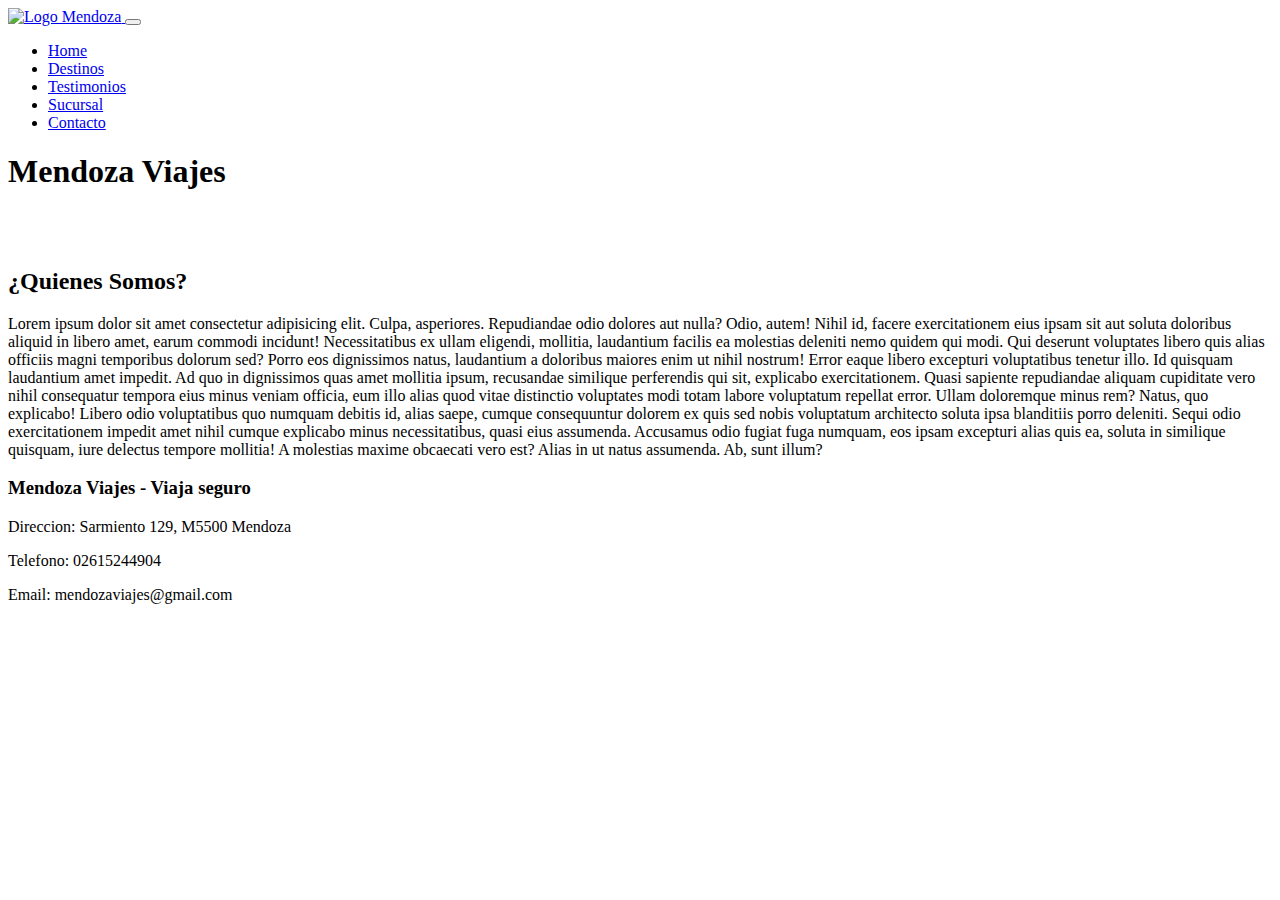
==== index.html @ c4885faf "Saque todos los br" ====
<!DOCTYPE html>
<html lang="es">

<head>
  <meta charset="UTF-8">
  <meta name="viewport" content="width=device-width, initial-scale=1.0">
  <title> Mendoza Viajes </title>
  <link href="https://cdn.jsdelivr.net/npm/bootstrap@5.3.2/dist/css/bootstrap.min.css" rel="stylesheet"
    integrity="sha384-T3c6CoIi6uLrA9TneNEoa7RxnatzjcDSCmG1MXxSR1GAsXEV/Dwwykc2MPK8M2HN" crossorigin="anonymous">
  <link rel="stylesheet" href="css/estilo.css">
</head>

<body>

  <header class="navbar navbar-expand-lg encabezado">
    <div class="container-fluid">
      <a class="navbar-brand" href="index.html">
        <img class="logo card col-xl-3 col-md-6 col-sm-12" src="../img/logo-mza-viajes-1.jpg" alt="Logo Mendoza">
      </a>
      <button class="navbar-toggler" type="button" data-bs-toggle="collapse" data-bs-target="#navbarNav"
        aria-controls="navbarNav" aria-expanded="false" aria-label="Toggle navigation">
        <span class="navbar-toggler-icon"></span>
      </button>
      <nav class="collapse navbar-collapse" id="navbarNav">
        <ul class="navbar-nav mx-auto menuNav">
          <li class="nav-item">
            <a class="nav-link" href="index.html">Home</a>
          </li>
          <li class="nav-item">
            <a class="nav-link " href="html/destinos.html">Destinos</a>
          </li>
          <li class="nav-item">
            <a class="nav-link" href="html/testimonios.html">Testimonios</a>
          </li>
          <li class="nav-item">
            <a class="nav-link" href="html/sucursal.html">Sucursal</a>
          </li>
          <li class="nav-item">
            <a class="nav-link" href="html/contacto.html">Contacto</a>
          </li>

        </ul>
      </nav>
    </div>
  </header>

  <main>

    <h1 class="contenedorHome"> Mendoza Viajes</h1> <br> <br>


    <h2 class="contenedorHome2"> ¿Quienes Somos?</h2>
    <p>Lorem ipsum dolor sit amet consectetur adipisicing elit. Culpa, asperiores. Repudiandae odio dolores aut nulla?
      Odio, autem! Nihil id, facere exercitationem eius ipsam sit aut soluta doloribus aliquid in libero amet, earum
      commodi incidunt! Necessitatibus ex ullam eligendi, mollitia, laudantium facilis ea molestias deleniti nemo quidem
      qui modi. Qui deserunt voluptates libero quis alias officiis magni temporibus dolorum sed? Porro eos dignissimos
      natus, laudantium a doloribus maiores enim ut nihil nostrum! Error eaque libero excepturi voluptatibus tenetur
      illo. Id quisquam laudantium amet impedit. Ad quo in dignissimos quas amet mollitia ipsum, recusandae similique
      perferendis qui sit, explicabo exercitationem. Quasi sapiente repudiandae aliquam cupiditate vero nihil
      consequatur tempora eius minus veniam officia, eum illo alias quod vitae distinctio voluptates modi totam labore
      voluptatum repellat error. Ullam doloremque minus rem? Natus, quo explicabo! Libero odio voluptatibus quo numquam
      debitis id, alias saepe, cumque consequuntur dolorem ex quis sed nobis voluptatum architecto soluta ipsa
      blanditiis porro deleniti. Sequi odio exercitationem impedit amet nihil cumque explicabo minus necessitatibus,
      quasi eius assumenda. Accusamus odio fugiat fuga numquam, eos ipsam excepturi alias quis ea, soluta in similique
      quisquam, iure delectus tempore mollitia! A molestias maxime obcaecati vero est? Alias in ut natus assumenda. Ab,
      sunt illum?</p>
  </main>

  <footer class="contenedorFooter">
    <div class="footerContenido d-flex flex-column text-center">
      <div class="infoContacto"> 
        <h3 class="tituloFooter"> Mendoza Viajes - Viaja seguro</h3> 
        <p><i class="fas fa-map-marker-alt"></i> Direccion: Sarmiento 129, M5500 Mendoza</p>
        <p><i class="fas fa-phone"></i>Telefono: 02615244904</p>
        <p><i class="fas fa-envelope"></i>Email: mendozaviajes@gmail.com</p>
      </div>
    </div>
  </footer>
      


  <script src="https://cdn.jsdelivr.net/npm/bootstrap@5.3.2/dist/js/bootstrap.bundle.min.js"
    integrity="sha384-C6RzsynM9kWDrMNeT87bh95OGNyZPhcTNXj1NW7RuBCsyN/o0jlpcV8Qyq46cDfL"
    crossorigin="anonymous"></script>
</body>

</html>
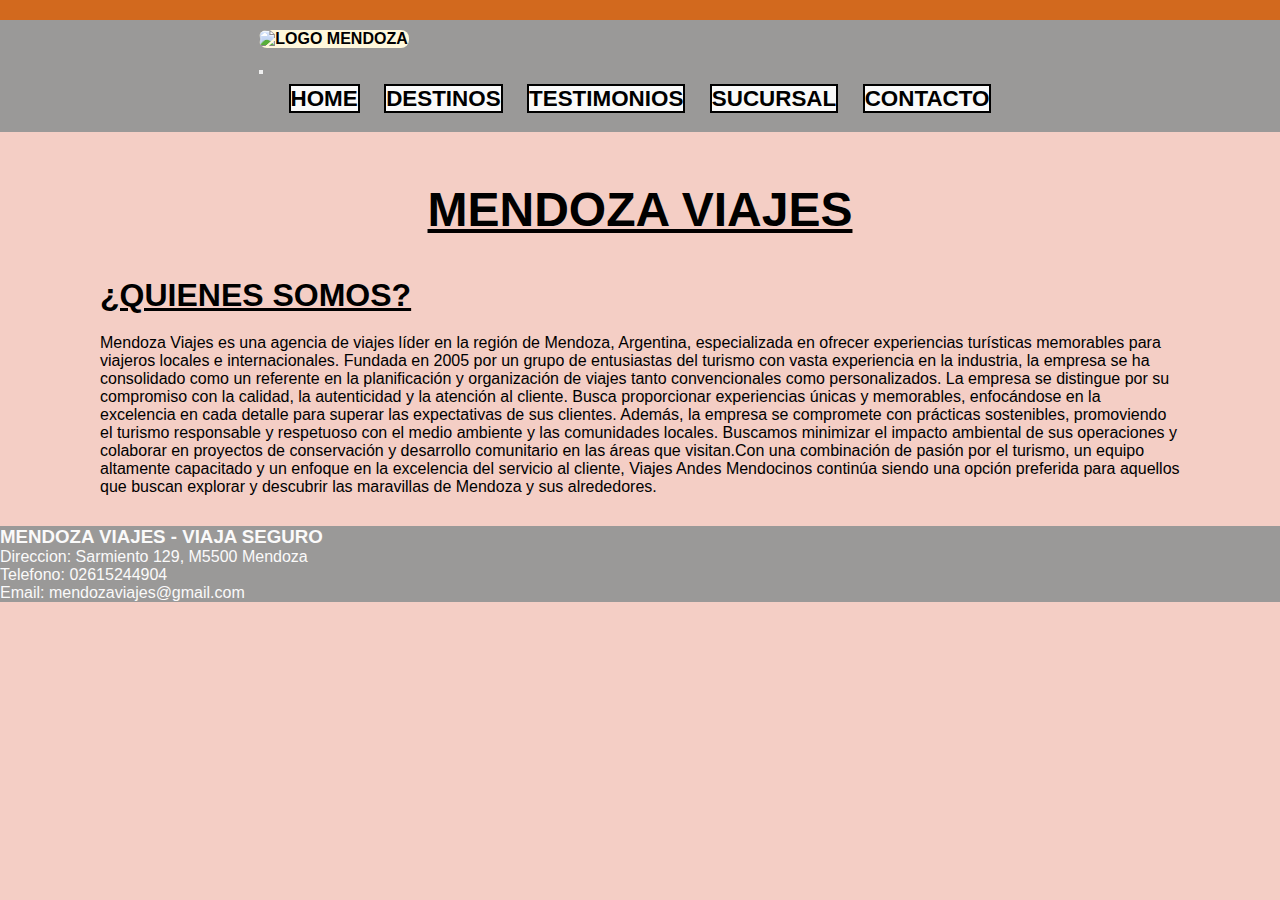
==== commit bf8043ce: "Cambios arreglados" ====
--- a/index.html
+++ b/index.html
@@ -4,7 +4,8 @@
 <head>
   <meta charset="UTF-8">
   <meta name="viewport" content="width=device-width, initial-scale=1.0">
-  <title> Mendoza Viajes </title>
+  <meta name="description" content="Bienvenidos a Mendoza Viajes, especializada en ofrecer experiencias turísticas memorables para viajeros locales e internacionales. Fundada en 2005 por un grupo de entusiastas del turismo con vasta experiencia en la industria">
+  <title> Home | Mendoza Viajes </title>
   <link href="https://cdn.jsdelivr.net/npm/bootstrap@5.3.2/dist/css/bootstrap.min.css" rel="stylesheet"
     integrity="sha384-T3c6CoIi6uLrA9TneNEoa7RxnatzjcDSCmG1MXxSR1GAsXEV/Dwwykc2MPK8M2HN" crossorigin="anonymous">
   <link rel="stylesheet" href="css/estilo.css">
@@ -46,24 +47,17 @@
 
   <main>
 
-    <h1 class="contenedorHome"> Mendoza Viajes</h1> <br> <br>
+    <h1 class="contenedorHome"> Mendoza Viajes</h1> 
 
 
     <h2 class="contenedorHome2"> ¿Quienes Somos?</h2>
-    <p>Lorem ipsum dolor sit amet consectetur adipisicing elit. Culpa, asperiores. Repudiandae odio dolores aut nulla?
-      Odio, autem! Nihil id, facere exercitationem eius ipsam sit aut soluta doloribus aliquid in libero amet, earum
-      commodi incidunt! Necessitatibus ex ullam eligendi, mollitia, laudantium facilis ea molestias deleniti nemo quidem
-      qui modi. Qui deserunt voluptates libero quis alias officiis magni temporibus dolorum sed? Porro eos dignissimos
-      natus, laudantium a doloribus maiores enim ut nihil nostrum! Error eaque libero excepturi voluptatibus tenetur
-      illo. Id quisquam laudantium amet impedit. Ad quo in dignissimos quas amet mollitia ipsum, recusandae similique
-      perferendis qui sit, explicabo exercitationem. Quasi sapiente repudiandae aliquam cupiditate vero nihil
-      consequatur tempora eius minus veniam officia, eum illo alias quod vitae distinctio voluptates modi totam labore
-      voluptatum repellat error. Ullam doloremque minus rem? Natus, quo explicabo! Libero odio voluptatibus quo numquam
-      debitis id, alias saepe, cumque consequuntur dolorem ex quis sed nobis voluptatum architecto soluta ipsa
-      blanditiis porro deleniti. Sequi odio exercitationem impedit amet nihil cumque explicabo minus necessitatibus,
-      quasi eius assumenda. Accusamus odio fugiat fuga numquam, eos ipsam excepturi alias quis ea, soluta in similique
-      quisquam, iure delectus tempore mollitia! A molestias maxime obcaecati vero est? Alias in ut natus assumenda. Ab,
-      sunt illum?</p>
+    <p> Mendoza Viajes es una agencia de viajes líder en la región de Mendoza, Argentina, especializada en ofrecer experiencias turísticas memorables para viajeros locales e internacionales. Fundada en 2005 por un grupo de entusiastas del turismo con vasta experiencia en la industria, la empresa se ha consolidado como un referente en la planificación y organización de viajes tanto convencionales como personalizados.
+
+    La empresa se distingue por su compromiso con la calidad, la autenticidad y la atención al cliente. Busca proporcionar experiencias únicas y memorables, enfocándose en la excelencia en cada detalle para superar las expectativas de sus clientes.
+
+    Además, la empresa se compromete con prácticas sostenibles, promoviendo el turismo responsable y respetuoso con el medio ambiente y las comunidades locales. Buscamos minimizar el impacto ambiental de sus operaciones y colaborar en proyectos de conservación y desarrollo comunitario en las áreas que visitan.Con una combinación de pasión por el turismo, un equipo altamente capacitado y un enfoque en la excelencia del servicio al cliente, Viajes Andes Mendocinos continúa siendo una opción preferida para aquellos que buscan explorar y descubrir las maravillas de Mendoza y sus alrededores.
+
+    </p>
   </main>
 
   <footer class="contenedorFooter">
--- a/css/estilo.css
+++ b/css/estilo.css
@@ -0,0 +1,350 @@
+* {
+    margin: 0;
+    padding: 0;
+} 
+
+@import url('https://fonts.googleapis.com/css2? family= Roboto:wght@300 & display=swap');
+/* Body */
+
+body {
+    background-color: #F4CEC5 ;
+    font-family:'Roboto', sans-serif;
+}
+
+
+/* Header */
+
+header nav ul {
+    text-align: center;
+    padding: 10px 20px;
+    
+    }
+   
+    header nav ul li {
+        list-style: none;
+        display: inline-block;
+        margin: 0 10px;
+    }
+    
+/* links */
+a {
+    text-decoration: none;
+    text-transform: uppercase;
+    font-weight: bold;
+    color: black;
+    cursor: pointer;
+}
+    
+/* Main */
+    
+main{
+    padding-left: 100px;
+    padding-right: 100px;
+    padding-top: 30px;
+    padding-bottom: 30px;
+}
+    
+/* Footer */
+    
+.footer {
+    display: flex;
+    justify-content: center;
+    align-items: center;
+    font-family:'Roboto', sans-serif;
+    font-size: 1.5rem;
+    border-top: 3px solid black;
+    cursor: pointer;
+        
+}
+
+/* textos */
+
+.contenedorHome {
+    font-family: 'Roboto', sans-serif;
+    font-size: 3rem;
+    text-align: center;
+    font-weight: bolder;
+    padding-top: 20px;
+    padding-bottom: 20px;
+    text-transform: uppercase;
+    color: black;
+    text-decoration: underline;
+} 
+
+.contenedorHome2 {
+   
+    color: black;
+    text-decoration: underline;
+    text-transform: uppercase;
+    padding-top: 20px;
+    padding-bottom: 20px;
+    font-weight: bolder;
+    font-size: 2rem;
+    font-family: 'Roboto', sans-serif;
+}
+
+.contenedorViajes {
+    color: black;
+    text-decoration: underline;
+    text-transform: uppercase;
+    padding-top: 20px;
+    padding-bottom: 20px;
+    font-weight: bolder;
+    font-size: 2rem;
+    font-family: 'Roboto', sans-serif;
+}
+
+.cardTitulo {
+    font-weight: bold;
+    font-size: 23px;
+    text-decoration: underline;
+    text-transform: uppercase
+   
+}
+
+.card  {
+    width: 600px;
+    background-color: cornsilk;
+    text-align: center;
+    padding: 10px;
+    display: flex;
+    justify-content: center;
+    margin-bottom: 10px;
+    margin-right: 10px;
+    border-radius: 8px;
+}
+
+.card img {
+    
+    display: block;
+    width: 100%;
+    height: 100%;
+    
+}
+
+.contenedorTitulo {
+    color: black;
+    text-decoration: underline;
+    text-transform: uppercase;
+    padding-top: 20px;
+    padding-bottom: 20px;
+    font-weight: bolder;
+    font-size: 2rem;
+    font-family: 'Roboto', sans-serif;
+}
+
+.contenedorTestimonios p {
+    color: black;
+    padding: 1px;
+    font-weight: bold;
+    font-size: 1.5rem;
+    text-transform: uppercase;
+    text-decoration: underline;
+    
+} 
+    
+.contenedorTitulo2 {
+    color: black;
+    text-decoration: underline;
+    text-transform: uppercase;
+    padding-top: 20px;
+    padding-bottom: 20px;
+    font-weight: bolder;
+    font-size: 2rem;
+    font-family: 'Roboto', sans-serif;
+}
+
+.contenedorContacto {
+    color: black;
+    text-decoration: underline;
+    text-transform: uppercase;
+    padding-top: 20px;
+    padding-bottom: 20px;
+    font-weight: bolder;
+    font-size: 2rem;
+    font-family: 'Roboto', sans-serif;
+}
+
+.tituloFooter{
+    text-transform: uppercase;  
+ }
+ 
+.contenedorFooter  {
+     background-color: #9A9998 ;
+     color: #fafafa;
+    
+ }
+
+.contenedorFooter p {
+    cursor: pointer;
+ }
+ 
+.formulario {
+    display: block;
+    width: 2fr;
+    padding: 10px;
+    margin: 10px auto;
+    font-family: 'Roboto', sans-serif;
+    font-size: 1rem;
+    border-radius: 15px;
+    border: 2px solid chocolate;
+ } 
+/* Destinos */
+
+
+
+
+
+.mapaSucursal {
+    display: block;
+    width: 100%;
+    height: 3fr;
+}
+
+.videosTestimonios {
+    
+    display: block;
+    width: 100%;
+    height: 2fr;
+    
+}
+
+
+
+/* iframe */
+
+ iframe {
+    display: block;
+    
+} 
+
+
+/* Formulario */
+
+
+
+ label {
+    display: block;
+    font-weight: bold;
+    margin-bottom: 5px;
+    color: #333;
+} 
+
+input[type="text"],
+textarea {
+    display: block;
+    width: 100%;
+    padding: 10px;
+    border: 2px solid #ccc;
+    border-radius: 5px;
+    font-size: 16px;
+    margin-bottom: 10px;
+}
+
+.btnFormulario {
+    background-color: #333;
+    color: #fff;
+    border: none;
+    padding: 10px 20px;
+    border-radius: 5px;
+    font-size: 18px;
+    cursor: pointer;
+    margin-top: 10px;
+}
+
+
+
+.encabezado {
+    display: flex;
+    flex-direction: row;
+    justify-content: space-around;
+    padding: 10px;
+    background-color: #9A9998;
+    border-top: 20px solid chocolate ;
+}
+
+.menuNav a {
+   text-transform: uppercase;
+   background-color: #fafafa;
+   font-size: 1.4rem;
+   border-left: 2px solid black;
+   border-right: 2px solid black;
+   border-bottom: 2px solid black;
+   border-top: 2px solid black;
+   padding: 0;
+}
+
+.menuNav a:hover {
+    background-color: chocolate;
+    color: #fafafa;
+}
+
+/*.card  {
+    width: 600px;
+    background-color: cornsilk;
+    
+    text-align: center;
+    padding: 10px;
+}*/
+
+
+
+.navbar-brand img {
+    width: 150px;
+    border: 0;
+    padding: 0;
+}
+
+@media (max-width:1023px) {
+    /*header*/
+    main{
+        padding-left: 20px;
+        padding-right: 20px;
+    }
+     .encabezado {
+        height: auto;
+        flex-direction: column;
+        text-align: center;
+    }
+     
+
+    .contenedorHome {
+        font-size: 2rem;
+    }
+    
+    .contenedorHome2 {
+        font-size: 1rem;
+    }
+
+    .contenedorViajes {
+        font-size: 1rem;
+    }
+    
+    .contenedorTitulo {
+        font-size: 1rem;
+    }
+
+    .contenedorTitulo2 {
+        font-size: 1rem;
+    }
+
+    .contenedorContacto {
+        font-size: 1rem;
+    }
+
+    .formulario {
+        font-size: 1rem;
+    }
+
+    .card {
+        column-gap: 10px;
+        padding: 0%;
+        padding-bottom: 10px;
+        grid-template-columns: 1fr 1fr 1fr; 
+        width: 100%;
+        height: 3fr;
+        padding: 10px;
+        margin-bottom: 10px;
+        
+    }
+}